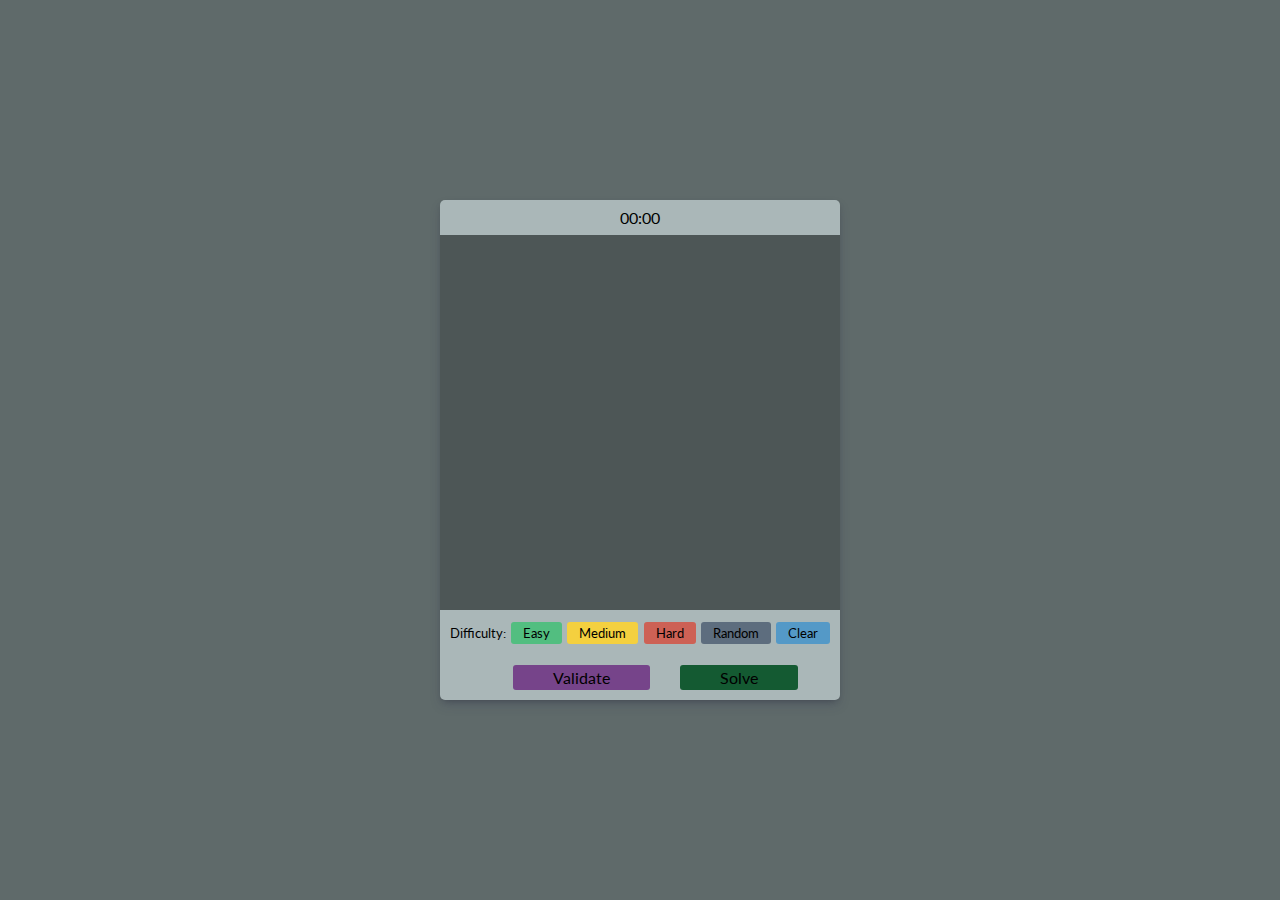
==== sudoku-solver/index.html @ dd4511d7 "new project sudoku" ====
<!DOCTYPE html>
<html lang="en">
	<head>
		<meta charset="UTF-8" />
		<meta http-equiv="X-UA-Compatible" content="IE=edge" />
		<meta name="viewport" content="width=device-width, initial-scale=1.0" />
		<link
			href="https://fonts.googleapis.com/css2?family=Lato:wght@300;400;700&display=swap"
			rel="stylesheet"
			crossorigin="anonymous"
		/>
		<link rel="stylesheet" href="style.css" />
		<title>Sudoku</title>
	</head>
	<body>
		<div class="container">
			<div class="container__sudoku">
				<div class="timer">00:00</div>
				<div class="board"></div>
				<div class="difficulty">
					<p>Difficulty:</p>
					<div class="difficulty__easy">Easy</div>
					<div class="difficulty__medium">Medium</div>
					<div class="difficulty__hard">Hard</div>
					<div class="difficulty__random">Random</div>
					<div class="difficulty__clear">Clear</div>
				</div>
				<div class="solve-valid">
					<p class="validate">Validate</p>
					<p class="solve">Solve</p>
				</div>
			</div>
		</div>
		<script src="index.js"></script>
	</body>
</html>
---- sudoku-solver/style.css ----
*,
*::after,
*::before {
	margin: 0;
	padding: 0;
	box-sizing: inherit;
}

html {
	font-size: 62.5%;
}

body {
	box-sizing: border-box;
	font-size: 1.6rem;
	font-family: "Lato", sans-serif;
	color: rgb(0, 0, 0);
}

.container {
	height: 100vh;
	display: flex;
	justify-content: center;
	align-items: center;
	background: #5f6a6a;
}

.container__sudoku {
	width: 40rem;
	height: 50rem;
	background: #aab7b8;
	border-radius: 0.5rem;

	display: flex;
	flex-direction: column;

	box-shadow: rgba(50, 50, 93, 0.25) 0px 6px 12px -2px,
		rgba(0, 0, 0, 0.3) 0px 3px 7px -3px;
}

.timer {
	flex: 7%;
	display: flex;
	justify-content: center;
	align-items: center;
}
.board {
	flex: 75%;
	background: #4d5656;
	padding: 0.3rem;

	/* display: grid;
	grid-template-columns: repeat(3, 1fr);
	grid-template-rows: repeat(3, 1fr);
	gap: 0.3rem; */
}

/* .board > div {
	display: grid;
	grid-template-columns: repeat(3, 1fr);
	grid-template-rows: repeat(3, 1fr);
	gap: 0.15rem;
} */

.difficulty {
	flex: 9%;
	font-size: 1.3rem;
	padding: 0 1rem;

	display: flex;
	justify-content: space-between;
	align-items: center;
}

.difficulty > div {
	border-radius: 0.3rem;
	padding: 0.3rem 1.2rem;
}

.difficulty__easy {
	background-color: #52be80;
}
.difficulty__medium {
	background-color: #f4d03f;
}
.difficulty__hard {
	background-color: #cd6155;
}
.difficulty__random {
	background-color: #5d6d7e;
}

.difficulty__clear {
	background-color: #5499c7;
}

.solve-valid {
	flex: 9%;
	display: flex;
	justify-content: center;
	align-items: center;
}
.solve-valid > p {
	margin-left: 3rem;
	padding: 0.3rem 4rem;
	border-radius: 0.3rem;
}

.validate {
	background-color: #76448a;
}
.solve {
	background-color: #145a32;
}

input {
	/* color: transparent;
	text-shadow: 0 0 0 gray; */
	caret-color: transparent;
	cursor: default;
	width: 4.375rem;
	height: 4.35rem;
	border: 1px solid rgb(219, 214, 214);
	text-align: center;
}

input:nth-child(3n) {
	border-right: 3px solid #4d5656;
}

input:nth-child(n + 19):nth-child(-n + 27) {
	border-bottom: 3px solid #4d5656;
}
input:nth-child(n + 46):nth-child(-n + 54) {
	border-bottom: 3px solid #4d5656;
}

input:focus {
	outline: none;
}

input::-webkit-outer-spin-button,
input::-webkit-inner-spin-button {
	-webkit-appearance: none;
	margin: 0;
}
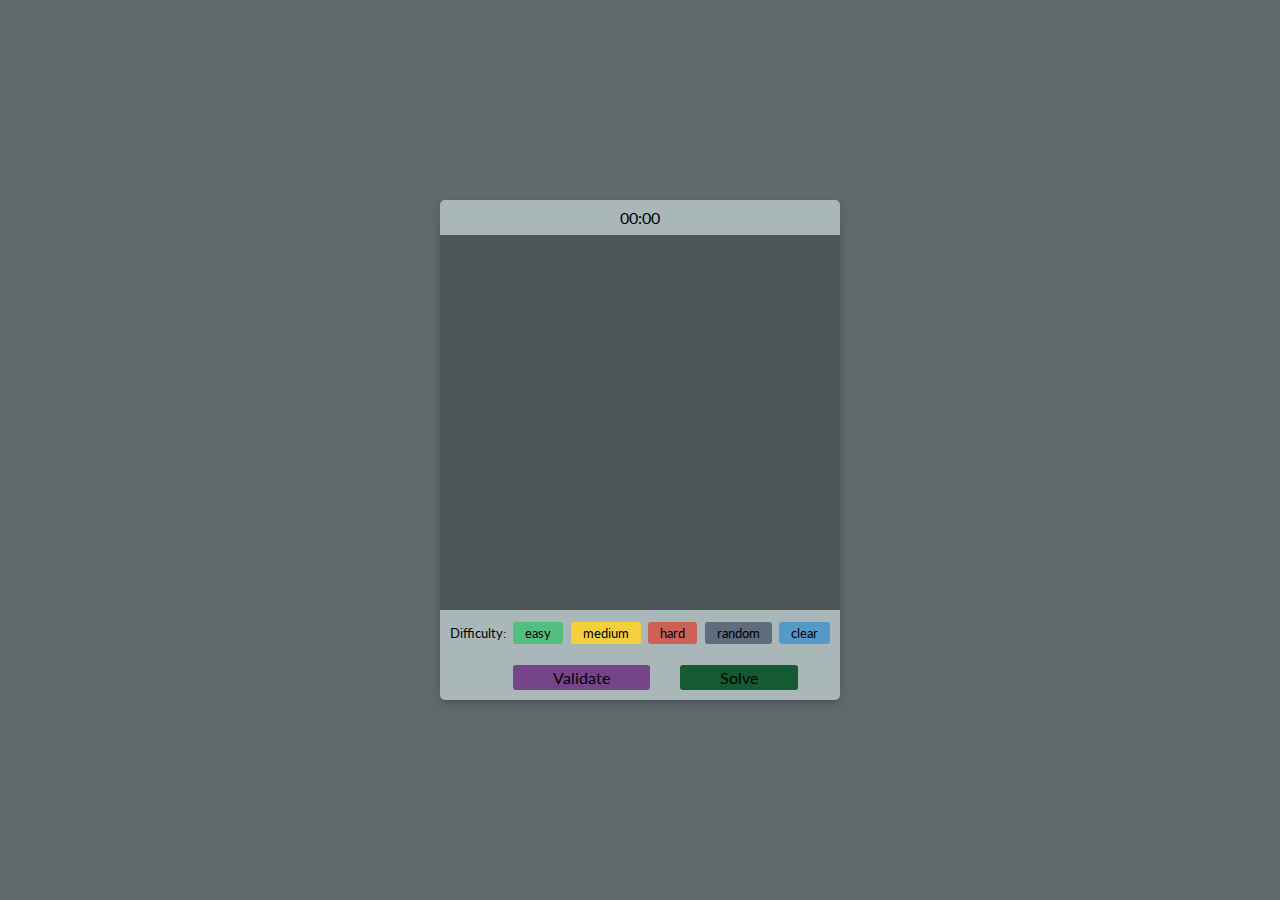
==== commit 89b0fc60: "worked on sudoku" ====
--- a/sudoku-solver/index.html
+++ b/sudoku-solver/index.html
@@ -19,11 +19,11 @@
 				<div class="board"></div>
 				<div class="difficulty">
 					<p>Difficulty:</p>
-					<div class="difficulty__easy">Easy</div>
-					<div class="difficulty__medium">Medium</div>
-					<div class="difficulty__hard">Hard</div>
-					<div class="difficulty__random">Random</div>
-					<div class="difficulty__clear">Clear</div>
+					<div class="difficulty__easy">easy</div>
+					<div class="difficulty__medium">medium</div>
+					<div class="difficulty__hard">hard</div>
+					<div class="difficulty__random">random</div>
+					<div class="difficulty__clear">clear</div>
 				</div>
 				<div class="solve-valid">
 					<p class="validate">Validate</p>
--- a/sudoku-solver/style.css
+++ b/sudoku-solver/style.css
@@ -34,8 +34,7 @@
 	display: flex;
 	flex-direction: column;
 
-	box-shadow: rgba(50, 50, 93, 0.25) 0px 6px 12px -2px,
-		rgba(0, 0, 0, 0.3) 0px 3px 7px -3px;
+	box-shadow: rgba(50, 50, 93, 0.25) 0px 6px 12px -2px, rgba(0, 0, 0, 0.3) 0px 3px 7px -3px;
 }
 
 .timer {
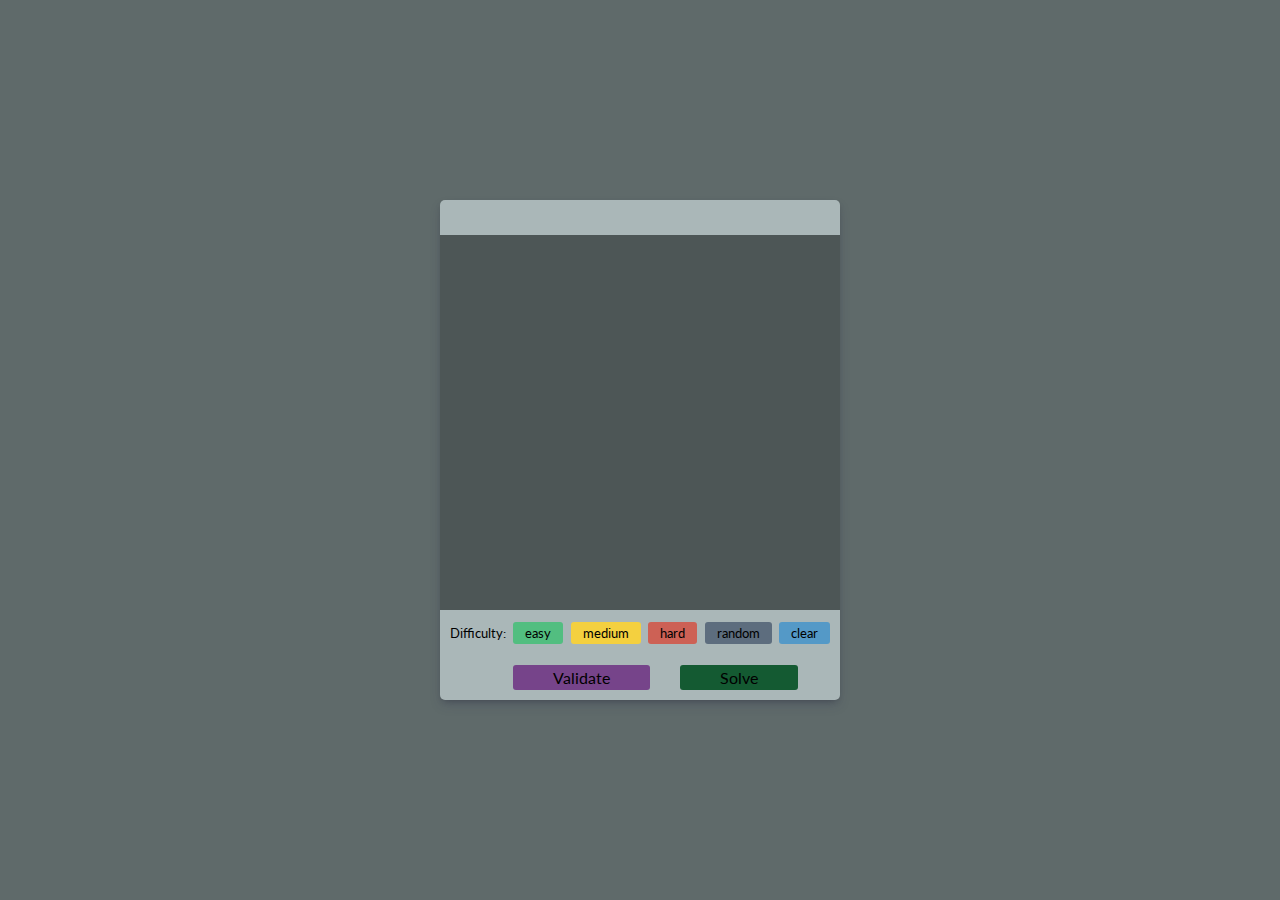
==== commit 60574728: "worked on sudoku" ====
--- a/sudoku-solver/index.html
+++ b/sudoku-solver/index.html
@@ -15,7 +15,7 @@
 	<body>
 		<div class="container">
 			<div class="container__sudoku">
-				<div class="timer">00:00</div>
+				<div class="timer"></div>
 				<div class="board"></div>
 				<div class="difficulty">
 					<p>Difficulty:</p>
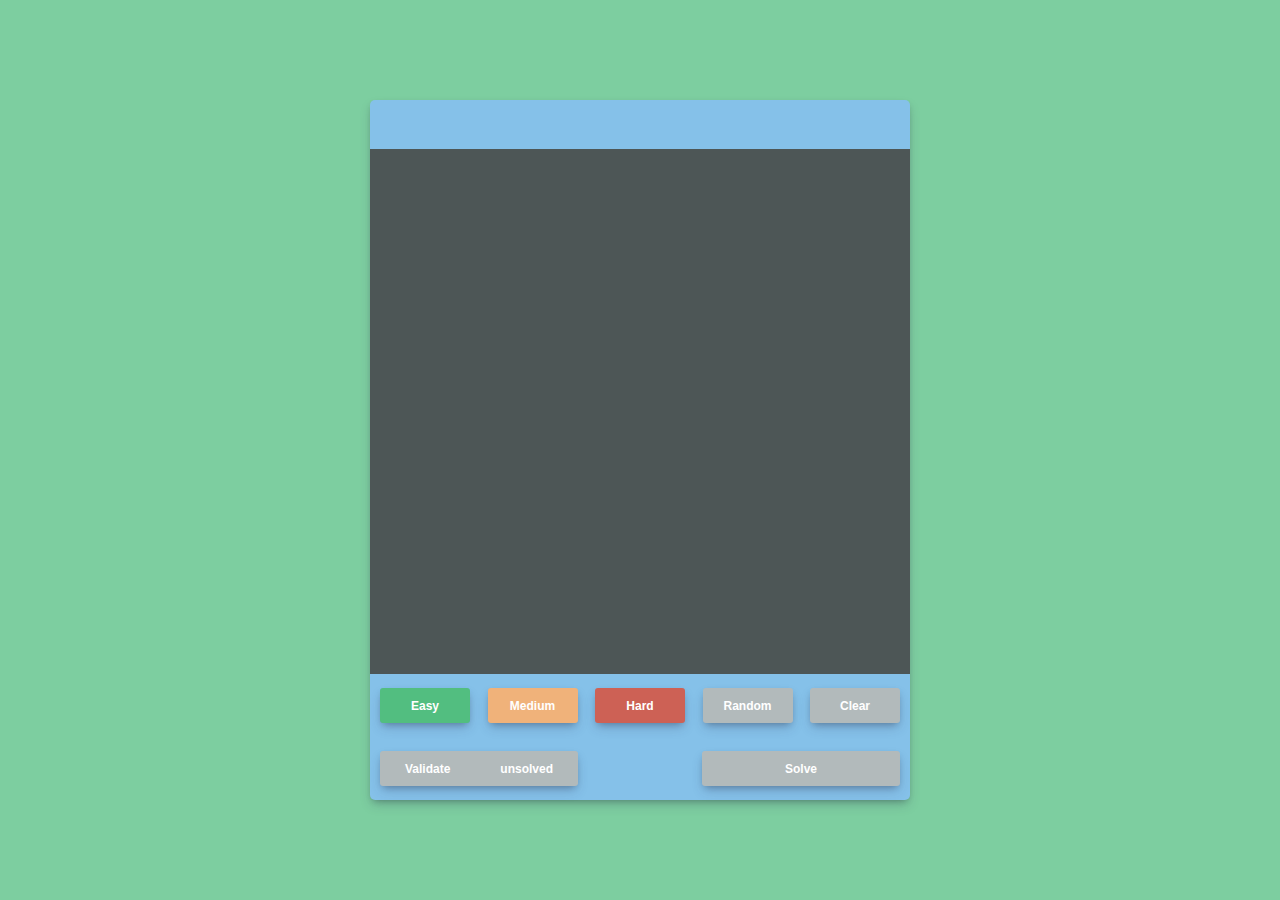
==== commit bd4d16a6: "finished working on sudoku solver" ====
--- a/sudoku-solver/index.html
+++ b/sudoku-solver/index.html
@@ -18,16 +18,17 @@
 				<div class="timer"></div>
 				<div class="board"></div>
 				<div class="difficulty">
-					<p>Difficulty:</p>
-					<div class="difficulty__easy">easy</div>
-					<div class="difficulty__medium">medium</div>
-					<div class="difficulty__hard">hard</div>
-					<div class="difficulty__random">random</div>
-					<div class="difficulty__clear">clear</div>
+					<button type="submit" class="difficulty__easy">Easy</button>
+					<button type="submit" class="difficulty__medium">Medium</button>
+					<button type="submit" class="difficulty__hard">Hard</button>
+					<button type="submit" class="difficulty__random">Random</button>
+					<button type="submit" class="difficulty__clear">Clear</button>
 				</div>
 				<div class="solve-valid">
-					<p class="validate">Validate</p>
-					<p class="solve">Solve</p>
+					<button type="submit" class="validate">
+						Validate <span class="validate-status">unsolved</span>
+					</button>
+					<button type="submit" class="solve">Solve</button>
 				</div>
 			</div>
 		</div>
--- a/sudoku-solver/style.css
+++ b/sudoku-solver/style.css
@@ -22,13 +22,13 @@
 	display: flex;
 	justify-content: center;
 	align-items: center;
-	background: #5f6a6a;
+	background: #7dcea0;
 }
 
 .container__sudoku {
-	width: 40rem;
-	height: 50rem;
-	background: #aab7b8;
+	width: 54rem;
+	height: 70rem;
+	background: #85c1e9;
 	border-radius: 0.5rem;
 
 	display: flex;
@@ -46,20 +46,31 @@
 .board {
 	flex: 75%;
 	background: #4d5656;
-	padding: 0.3rem;
-
-	/* display: grid;
-	grid-template-columns: repeat(3, 1fr);
-	grid-template-rows: repeat(3, 1fr);
-	gap: 0.3rem; */
+	display: grid;
+	grid-template-columns: repeat(9, 1fr);
+	grid-template-rows: repeat(9, 1fr);
 }
 
-/* .board > div {
-	display: grid;
-	grid-template-columns: repeat(3, 1fr);
-	grid-template-rows: repeat(3, 1fr);
-	gap: 0.15rem;
-} */
+input {
+	caret-color: transparent;
+	cursor: default;
+	width: 6rem;
+	border: 1px solid rgb(219, 214, 214);
+	text-align: center;
+	color: #686c6c;
+	font-size: 1.6rem;
+	font-weight: bold;
+}
+
+input:focus {
+	outline: none;
+}
+
+input::-webkit-outer-spin-button,
+input::-webkit-inner-spin-button {
+	-webkit-appearance: none;
+	margin: 0;
+}
 
 .difficulty {
 	flex: 9%;
@@ -71,75 +82,58 @@
 	align-items: center;
 }
 
-.difficulty > div {
+button {
+	font-size: 1.2rem;
+	width: 9rem;
+	height: 3.5rem;
 	border-radius: 0.3rem;
-	padding: 0.3rem 1.2rem;
+	border: none;
+	color: rgb(255, 255, 255);
+	font-weight: bold;
+	box-shadow: rgba(50, 50, 93, 0.25) 0px 6px 12px -2px, rgba(0, 0, 0, 0.3) 0px 3px 7px -3px;
+	transition: transform 0.2s;
+}
+
+button:hover {
+	transform: scale(1.075);
+}
+
+button:active {
+	transform: translateY(2px);
 }
 
 .difficulty__easy {
 	background-color: #52be80;
 }
 .difficulty__medium {
-	background-color: #f4d03f;
+	background-color: #f0b27a;
 }
 .difficulty__hard {
 	background-color: #cd6155;
 }
 .difficulty__random {
-	background-color: #5d6d7e;
+	background-color: #b2babb;
 }
 
 .difficulty__clear {
-	background-color: #5499c7;
+	background-color: #b2babb;
 }
-
 .solve-valid {
 	flex: 9%;
 	display: flex;
-	justify-content: center;
+	justify-content: space-between;
 	align-items: center;
-}
-.solve-valid > p {
-	margin-left: 3rem;
-	padding: 0.3rem 4rem;
-	border-radius: 0.3rem;
+	padding: 0 1rem;
 }
 
 .validate {
-	background-color: #76448a;
+	width: 19.8rem;
+	background-color: #b2babb;
+	display: flex;
+	align-items: center;
+	justify-content: space-around;
 }
 .solve {
-	background-color: #145a32;
+	width: 19.8rem;
+	background-color: #b2babb;
 }
-
-input {
-	/* color: transparent;
-	text-shadow: 0 0 0 gray; */
-	caret-color: transparent;
-	cursor: default;
-	width: 4.375rem;
-	height: 4.35rem;
-	border: 1px solid rgb(219, 214, 214);
-	text-align: center;
-}
-
-input:nth-child(3n) {
-	border-right: 3px solid #4d5656;
-}
-
-input:nth-child(n + 19):nth-child(-n + 27) {
-	border-bottom: 3px solid #4d5656;
-}
-input:nth-child(n + 46):nth-child(-n + 54) {
-	border-bottom: 3px solid #4d5656;
-}
-
-input:focus {
-	outline: none;
-}
-
-input::-webkit-outer-spin-button,
-input::-webkit-inner-spin-button {
-	-webkit-appearance: none;
-	margin: 0;
-}
